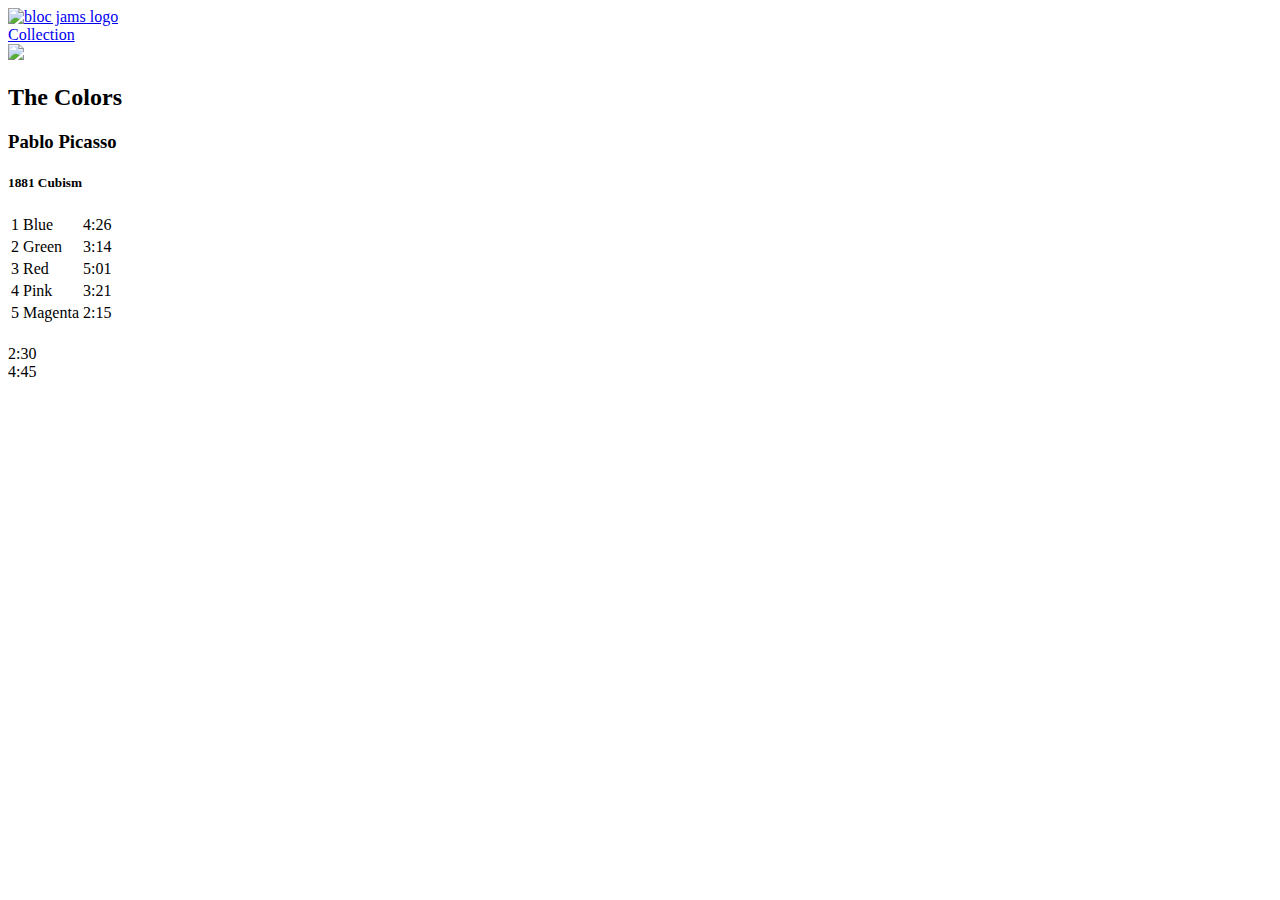
==== album.html @ ab493317 "32. jQuery: Next and Previous Buttons" ====
<!DOCTYPE html>
<html>
    <head>
        <title>Bloc Jams</title>
        <meta name="viewport" content="width=device-width, initial-scale=1">
        <link rel="stylesheet" type="text/css" href="http://fonts.googleapis.com/css?family=Open+Sans:400,800,600,700,300">
        <link rel="stylesheet" type="text/css" href="http://code.ionicframework.com/ionicons/2.0.1/css/ionicons.min.css">
        <link rel="stylesheet" type="text/css" href="styles/normalize.css">
        <link rel="stylesheet" type="text/css" href="styles/main.css">
        <link rel="stylesheet" type="text/css" href="styles/album.css">
        <link rel="stylesheet" type="text/css" href="styles/player_bar.css">
    </head>
    <body class="album">
        <nav class="navbar">
            <a href="index.html" class="logo">
                <img src="assets/images/bloc_jams_logo.png" alt="bloc jams logo">
            </a>
            <div class="links-container">
                <a href="collection.html" class="navbar-link">Collection</a>
            </div>
        </nav>
        
        <main class="album-view container narrow">
            <section class="clearfix">
                <div class="column half">
                    <img src="assets/images/album_covers/01.png" class="album-cover-art">
                </div>
                <div class="album-view-details column half">
                    <h2 class="album-view-title">The Colors</h2>
                    <h3 class="album-view-artist">Pablo Picasso</h3>
                    <h5 class="album-view-release-info">1909 Spanish Records</h5>
                </div>
            </section>
            <table class="album-view-song-list">
            </table>
        </main>
        
        <section class="player-bar">
            <div class="container">
                <div class="control-group main-controls">
                    <a class="previous">
                        <span class="ion-skip-backward"></span>
                    </a>
                    <a class="play-pause">
                        <span class="ion-play"></span>
                    </a>
                    <a class="next">
                        <span class="ion-skip-forward"></span>
                    </a>
                </div>
                <div class="control-group currently-playing">
                    <h2 class="song-name"></h2>
                    <h2 class="artist-song-mobile"></h2>
                    <h3 class="artist-name"></h3>
                    <div class="seek-control">
                        <div class="seek-bar">
                            <div class="fill"></div>
                            <div class="thumb"></div>
                        </div>
                        <div class="current-time">2:30</div>
                        <div class="total-time">4:45</div>
                    </div>
                </div>
                <div class="control-group volume">
                    <span class="icon ion-volume-high"></span>
                        <div class="seek-bar">
                            <div class="fill"></div>
                            <div class="thumb"></div>
                        </div>
                </div>
            </div>
        </section>
        <script src="https://code.jquery.com/jquery-2.1.3.min.js"></script>
        <script src="scripts/fixtures.js"></script>
        <script src="scripts/album.js"></script>
    </body>
</html>
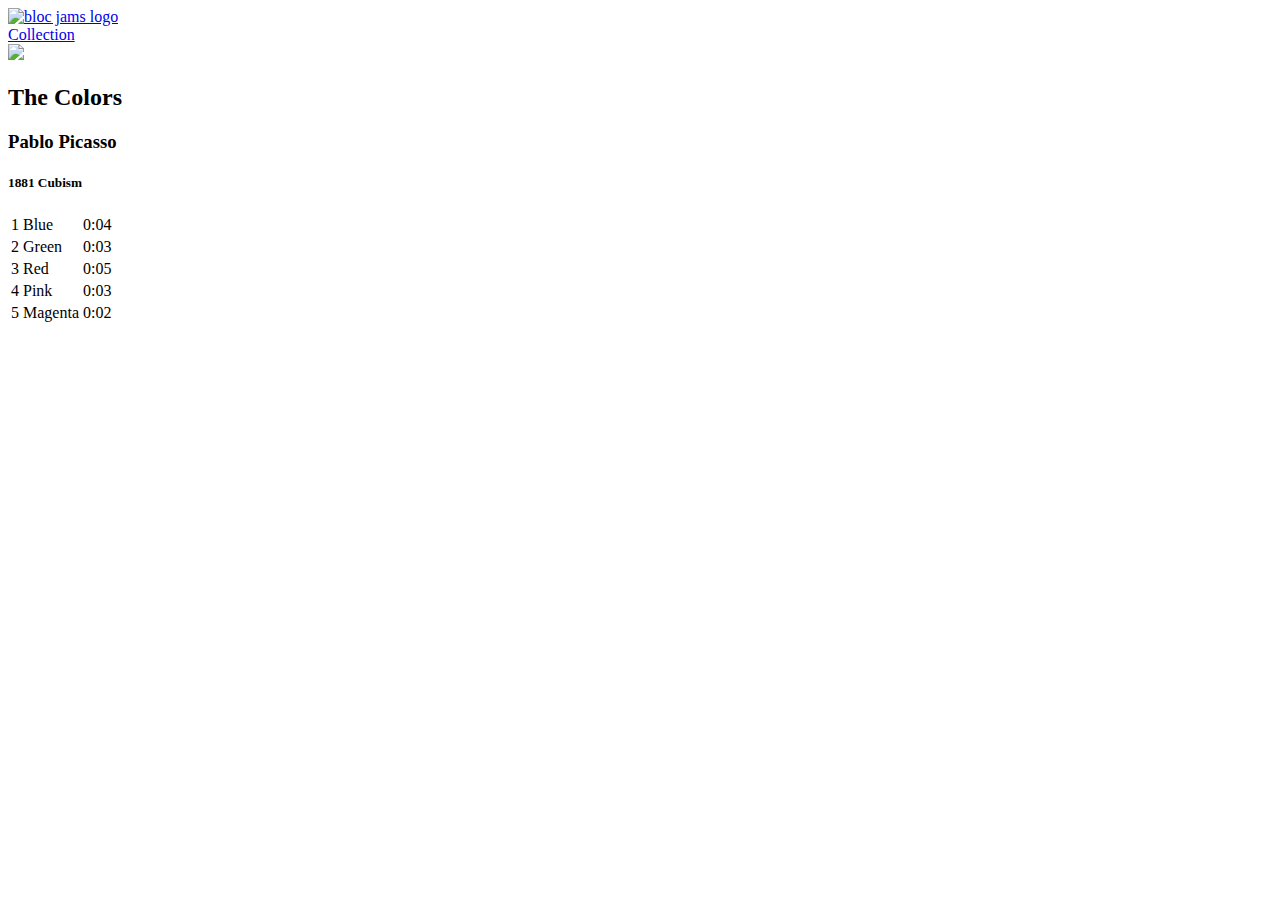
==== commit 4b81db3c: "Merge c216db349f01f8a15488f9747255e8b485bd1568 into 40ffe0bbd59d39ef0cc4bf4f447d2983086b55d4" ====
--- a/album.html
+++ b/album.html
@@ -57,8 +57,8 @@
                             <div class="fill"></div>
                             <div class="thumb"></div>
                         </div>
-                        <div class="current-time">2:30</div>
-                        <div class="total-time">4:45</div>
+                        <div class="current-time"></div>
+                        <div class="total-time"></div>
                     </div>
                 </div>
                 <div class="control-group volume">
@@ -71,7 +71,14 @@
             </div>
         </section>
         <script src="https://code.jquery.com/jquery-2.1.3.min.js"></script>
+        <script src="https://cdnjs.cloudflare.com/ajax/libs/buzz/1.1.10/buzz.min.js"></script>
+        <script src="scripts/BlocJams.js"></script>
+        <script src="scripts/utilities.js"></script>
         <script src="scripts/fixtures.js"></script>
+        <script src="scripts/playerBar.js"></script>
+        <script src="scripts/seekBar.js"></script>
+        <script src="scripts/songList.js"></script>
+        <script src="scripts/player.js"></script>
         <script src="scripts/album.js"></script>
     </body>
-</html>+</html>
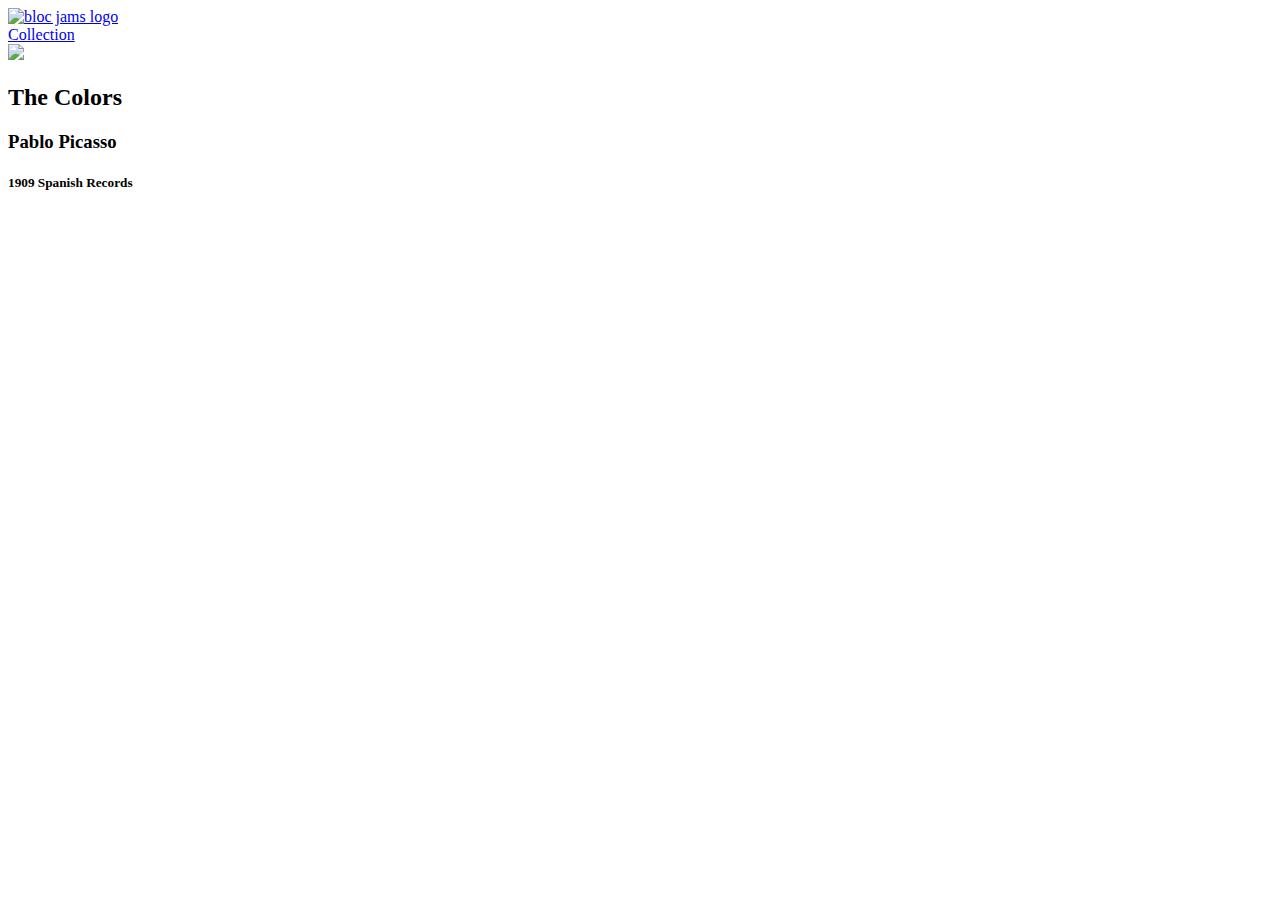
==== commit f7ed2226: "switch assets to use https" ====
--- a/album.html
+++ b/album.html
@@ -3,8 +3,8 @@
     <head>
         <title>Bloc Jams</title>
         <meta name="viewport" content="width=device-width, initial-scale=1">
-        <link rel="stylesheet" type="text/css" href="http://fonts.googleapis.com/css?family=Open+Sans:400,800,600,700,300">
-        <link rel="stylesheet" type="text/css" href="http://code.ionicframework.com/ionicons/2.0.1/css/ionicons.min.css">
+        <link rel="stylesheet" type="text/css" href="https://fonts.googleapis.com/css?family=Open+Sans:400,800,600,700,300">
+        <link rel="stylesheet" type="text/css" href="https://code.ionicframework.com/ionicons/2.0.1/css/ionicons.min.css">
         <link rel="stylesheet" type="text/css" href="styles/normalize.css">
         <link rel="stylesheet" type="text/css" href="styles/main.css">
         <link rel="stylesheet" type="text/css" href="styles/album.css">
@@ -72,13 +72,7 @@
         </section>
         <script src="https://code.jquery.com/jquery-2.1.3.min.js"></script>
         <script src="https://cdnjs.cloudflare.com/ajax/libs/buzz/1.1.10/buzz.min.js"></script>
-        <script src="scripts/BlocJams.js"></script>
-        <script src="scripts/utilities.js"></script>
         <script src="scripts/fixtures.js"></script>
-        <script src="scripts/playerBar.js"></script>
-        <script src="scripts/seekBar.js"></script>
-        <script src="scripts/songList.js"></script>
-        <script src="scripts/player.js"></script>
         <script src="scripts/album.js"></script>
     </body>
 </html>
